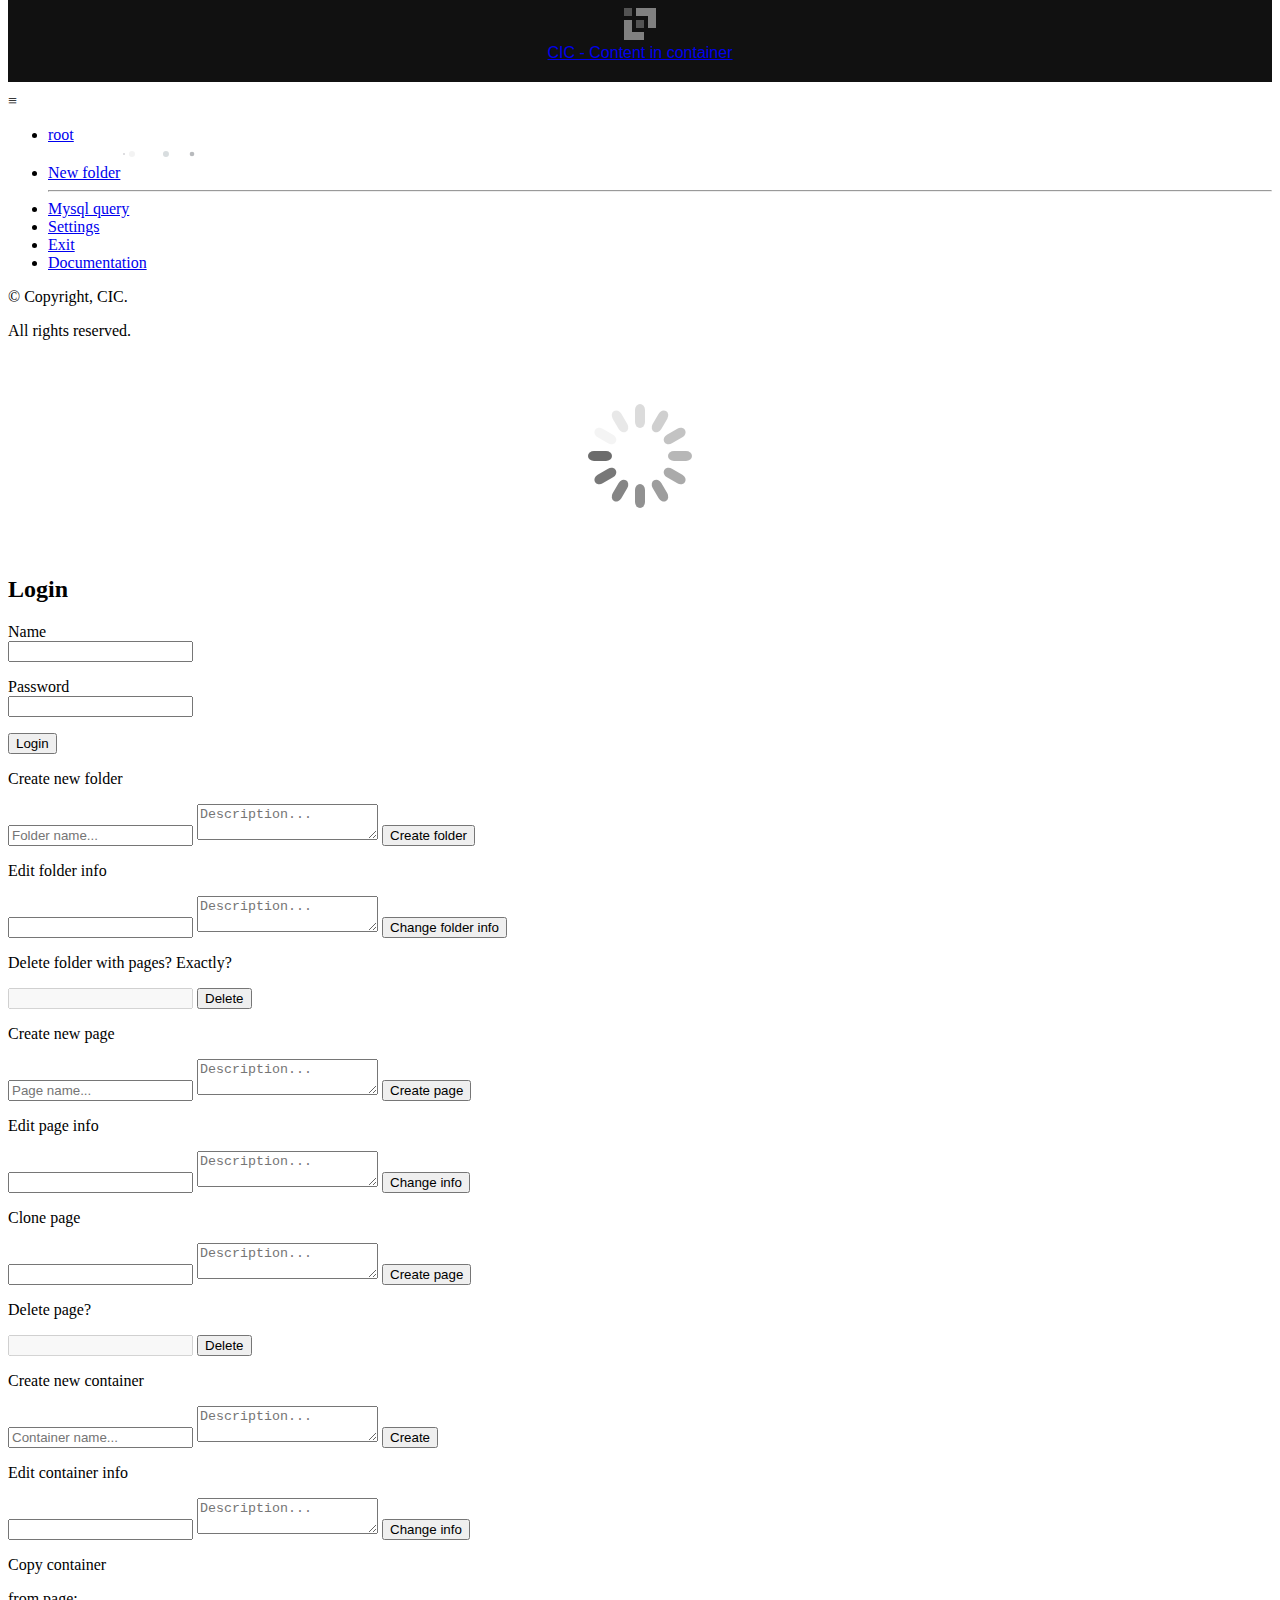
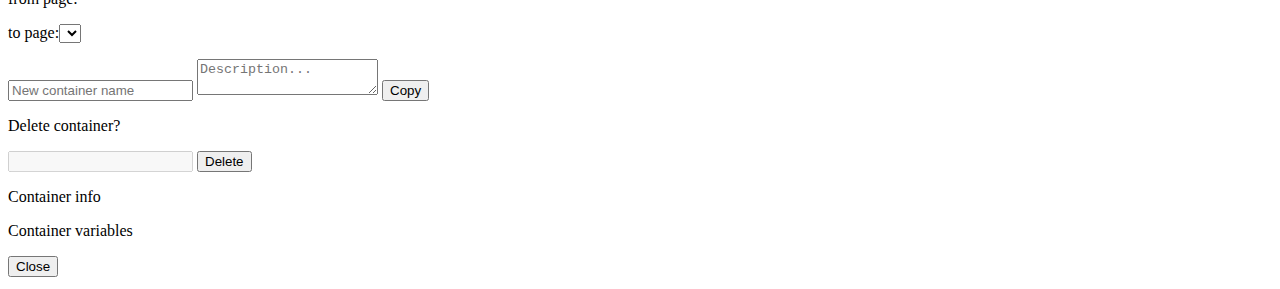
==== admin/index.html @ 7d0fcd77 "fixed bag: root ту басканда toggle ойноп атат, некорректно" ====
<!DOCTYPE html>
<html lang="ru">
<head>
	<meta charset="UTF-8">
  <meta name="viewport" content="width=device-width, initial-scale=1, shrink-to-fit=no">
	<title>CIC - Content in Container</title>
	<link rel="stylesheet" href="css/style.css">
	<link rel="stylesheet" href="css/dark.css">
	<link rel="stylesheet" href="css/media.css">
	<!--<link rel="stylesheet" href="css/light.css">-->
	<link rel="stylesheet" href="themes/fa/css/all.css">
	
	<!-- JS -->
	<script type="text/javascript" src="js/jquery-3.4.1.js"></script>
	<script type="text/javascript" src="js/jquery.json-editor.min.js"></script>
	<script type="text/javascript" src="js/main.js"></script>
	
	<!-- Codemirror -->
	<link rel="stylesheet" href="codemirror/lib/codemirror.css">
	<link rel="stylesheet" href="codemirror/theme/darcula.css">
	<script src="codemirror/lib/codemirror.js"></script>
	<script src="codemirror/mode/xml/xml.js"></script>
	<script src="codemirror/mode/sql/sql.js"></script>
	<script src="codemirror/mode/javascript/javascript.js"></script>
	<script src="codemirror/mode/css/css.js"></script>
	<script src="codemirror/mode/htmlmixed/htmlmixed.js"></script>
	
	<script src="codemirror/addon/edit/closetag.js"></script>
	<script src="codemirror/addon/mode/simple.js"></script>
	
	<script type="text/javascript" src="js/cicmode.js"></script>
	
</head>
<body>
	
	<main class="app">
	
		<!-- Leftbar -->
		<section class="leftbar">
			<div class="leftbar_header">
				<a href="http://cic-cmf.com"  target="_blank">
					<div style="margin:-20px 0 10px 0;padding: 20px; background: #111; text-align: center; font-family: 'Quicksand', 'Calibri Light', sans-serif;">
						<svg width="32" height="32">
							<rect width="8" height="8" style="fill:rgb(128 128 128 /60%)"/>
							<rect width="8" height="8" x="12" y="12" style="fill:rgb(128 128 128 /60%)"/>
							<rect width="20" height="8" x="12" y="00" style="fill:rgb(128 128 128)"/>
							<rect width="8" height="12" x="24" y="8" style="fill:rgb(128 128 128)"/>
							<rect width="8" height="20" x="00" y="12" style="fill:rgb(128 128 128)"/>
							<rect width="12" height="8" x="8" y="24" style="fill:rgb(128 128 128)"/>
							<!--Sorry, your browser does not support inline SVG.-->
							cic
						</svg>
						<br>CIC - Content in container
					</div>
				</a>
				<div class="leftbar_menu_btn mob_yes">≡</div>
			</div>
			<ul id="left_menu">
				<li>
					<a class="menu folder_open" id="folder" href="#">
						<i class="fas fa-folder-open"></i>root 
						<i class="fas box_toggle fa-caret-down right" title="Show/Hide"></i>
					</a>
					<ul id="pages_list" class="pages_list">
						<!--<img style="margin: -50px  20px;" src="img/load_line.gif"/>-->
						<svg style="margin: -40px  20px; background: none; display: block; shape-rendering: auto;" width="100px" height="100px" viewBox="0 0 100 100" preserveAspectRatio="xMidYMid">
							<circle cx="84" cy="50" r="10" fill="#f3f3f3">
								<animate attributeName="r" repeatCount="indefinite" dur="0.352112676056338s" calcMode="spline" keyTimes="0;1" values="3;0" keySplines="0 0.5 0.5 1" begin="0s"></animate>
								<animate attributeName="fill" repeatCount="indefinite" dur="1.408450704225352s" calcMode="discrete" keyTimes="0;0.25;0.5;0.75;1" values="#f3f3f3;#a3a3ac;#b8babd;#d8dddf;#f3f3f3" begin="0s"></animate>
							</circle><circle cx="16" cy="50" r="10" fill="#f3f3f3">
								<animate attributeName="r" repeatCount="indefinite" dur="1.408450704225352s" calcMode="spline" keyTimes="0;0.25;0.5;0.75;1" values="0;0;3;3;3" keySplines="0 0.5 0.5 1;0 0.5 0.5 1;0 0.5 0.5 1;0 0.5 0.5 1" begin="0s"></animate>
								<animate attributeName="cx" repeatCount="indefinite" dur="1.408450704225352s" calcMode="spline" keyTimes="0;0.25;0.5;0.75;1" values="16;16;16;50;84" keySplines="0 0.5 0.5 1;0 0.5 0.5 1;0 0.5 0.5 1;0 0.5 0.5 1" begin="0s"></animate>
							</circle><circle cx="50" cy="50" r="10" fill="#d8dddf">
								<animate attributeName="r" repeatCount="indefinite" dur="1.408450704225352s" calcMode="spline" keyTimes="0;0.25;0.5;0.75;1" values="0;0;3;3;3" keySplines="0 0.5 0.5 1;0 0.5 0.5 1;0 0.5 0.5 1;0 0.5 0.5 1" begin="-0.352112676056338s"></animate>
								<animate attributeName="cx" repeatCount="indefinite" dur="1.408450704225352s" calcMode="spline" keyTimes="0;0.25;0.5;0.75;1" values="16;16;16;50;84" keySplines="0 0.5 0.5 1;0 0.5 0.5 1;0 0.5 0.5 1;0 0.5 0.5 1" begin="-0.352112676056338s"></animate>
							</circle><circle cx="84" cy="50" r="10" fill="#b8babd">
								<animate attributeName="r" repeatCount="indefinite" dur="1.408450704225352s" calcMode="spline" keyTimes="0;0.25;0.5;0.75;1" values="0;0;3;3;3" keySplines="0 0.5 0.5 1;0 0.5 0.5 1;0 0.5 0.5 1;0 0.5 0.5 1" begin="-0.704225352112676s"></animate>
								<animate attributeName="cx" repeatCount="indefinite" dur="1.408450704225352s" calcMode="spline" keyTimes="0;0.25;0.5;0.75;1" values="16;16;16;50;84" keySplines="0 0.5 0.5 1;0 0.5 0.5 1;0 0.5 0.5 1;0 0.5 0.5 1" begin="-0.704225352112676s"></animate>
							</circle><circle cx="16" cy="50" r="10" fill="#a3a3ac">
								<animate attributeName="r" repeatCount="indefinite" dur="1.408450704225352s" calcMode="spline" keyTimes="0;0.25;0.5;0.75;1" values="0;0;3;3;3" keySplines="0 0.5 0.5 1;0 0.5 0.5 1;0 0.5 0.5 1;0 0.5 0.5 1" begin="-1.056338028169014s"></animate>
								<animate attributeName="cx" repeatCount="indefinite" dur="1.408450704225352s" calcMode="spline" keyTimes="0;0.25;0.5;0.75;1" values="16;16;16;50;84" keySplines="0 0.5 0.5 1;0 0.5 0.5 1;0 0.5 0.5 1;0 0.5 0.5 1" begin="-1.056338028169014s"></animate>
							</circle>
							<!-- [ldio] generated by https://loading.io/ -->
						</svg>
					</ul>
					<li><a class="menu folder_add" id="new_folder" href="#"><i class="fas fa-folder-plus"></i>New folder</a></li>
				</li>
				<hr/>
				<li><a href="#"><i class="fas fa-database"></i>Mysql query</a></li>
				<li><a href="#" id="settings"><i class="fas fa-wrench"></i>Settings</a></li>
				<li><a href = "../cic/admin.php?action=logout"><i class="fas fa-reply"></i>Exit</a></li>
				<li><a href="../documentation" target="_blank"><i class="fab fa-readme"></i>Documentation</a></li>
			</ul>
			<footer class="mob_no">
				<p>© Copyright, CIC.</p>
				<p>All rights reserved.</p>
			</footer>
		</section>
		
		
		<!-- Content -->
		<section class="content">
			<div id="load">
				<svg  style="margin: auto; background: rgba(255, 255, 255, 0); display: block; shape-rendering: auto;" width="200px" height="200px" viewBox="0 0 100 100" preserveAspectRatio="xMidYMid">
					<g transform="rotate(0 50 50)">
					  <rect x="47.5" y="24" rx="2.5" ry="3" width="5" height="12" fill="#6a6a6a">
						<animate attributeName="opacity" values="1;0" keyTimes="0;1" dur="0.8474576271186441s" begin="-0.7768361581920904s" repeatCount="indefinite"></animate>
					  </rect>
					</g><g transform="rotate(30 50 50)">
					  <rect x="47.5" y="24" rx="2.5" ry="3" width="5" height="12" fill="#6a6a6a">
						<animate attributeName="opacity" values="1;0" keyTimes="0;1" dur="0.8474576271186441s" begin="-0.7062146892655368s" repeatCount="indefinite"></animate>
					  </rect>
					</g><g transform="rotate(60 50 50)">
					  <rect x="47.5" y="24" rx="2.5" ry="3" width="5" height="12" fill="#6a6a6a">
						<animate attributeName="opacity" values="1;0" keyTimes="0;1" dur="0.8474576271186441s" begin="-0.635593220338983s" repeatCount="indefinite"></animate>
					  </rect>
					</g><g transform="rotate(90 50 50)">
					  <rect x="47.5" y="24" rx="2.5" ry="3" width="5" height="12" fill="#6a6a6a">
						<animate attributeName="opacity" values="1;0" keyTimes="0;1" dur="0.8474576271186441s" begin="-0.5649717514124294s" repeatCount="indefinite"></animate>
					  </rect>
					</g><g transform="rotate(120 50 50)">
					  <rect x="47.5" y="24" rx="2.5" ry="3" width="5" height="12" fill="#6a6a6a">
						<animate attributeName="opacity" values="1;0" keyTimes="0;1" dur="0.8474576271186441s" begin="-0.4943502824858757s" repeatCount="indefinite"></animate>
					  </rect>
					</g><g transform="rotate(150 50 50)">
					  <rect x="47.5" y="24" rx="2.5" ry="3" width="5" height="12" fill="#6a6a6a">
						<animate attributeName="opacity" values="1;0" keyTimes="0;1" dur="0.8474576271186441s" begin="-0.423728813559322s" repeatCount="indefinite"></animate>
					  </rect>
					</g><g transform="rotate(180 50 50)">
					  <rect x="47.5" y="24" rx="2.5" ry="3" width="5" height="12" fill="#6a6a6a">
						<animate attributeName="opacity" values="1;0" keyTimes="0;1" dur="0.8474576271186441s" begin="-0.3531073446327684s" repeatCount="indefinite"></animate>
					  </rect>
					</g><g transform="rotate(210 50 50)">
					  <rect x="47.5" y="24" rx="2.5" ry="3" width="5" height="12" fill="#6a6a6a">
						<animate attributeName="opacity" values="1;0" keyTimes="0;1" dur="0.8474576271186441s" begin="-0.2824858757062147s" repeatCount="indefinite"></animate>
					  </rect>
					</g><g transform="rotate(240 50 50)">
					  <rect x="47.5" y="24" rx="2.5" ry="3" width="5" height="12" fill="#6a6a6a">
						<animate attributeName="opacity" values="1;0" keyTimes="0;1" dur="0.8474576271186441s" begin="-0.211864406779661s" repeatCount="indefinite"></animate>
					  </rect>
					</g><g transform="rotate(270 50 50)">
					  <rect x="47.5" y="24" rx="2.5" ry="3" width="5" height="12" fill="#6a6a6a">
						<animate attributeName="opacity" values="1;0" keyTimes="0;1" dur="0.8474576271186441s" begin="-0.14124293785310735s" repeatCount="indefinite"></animate>
					  </rect>
					</g><g transform="rotate(300 50 50)">
					  <rect x="47.5" y="24" rx="2.5" ry="3" width="5" height="12" fill="#6a6a6a">
						<animate attributeName="opacity" values="1;0" keyTimes="0;1" dur="0.8474576271186441s" begin="-0.07062146892655367s" repeatCount="indefinite"></animate>
					  </rect>
					</g><g transform="rotate(330 50 50)">
					  <rect x="47.5" y="24" rx="2.5" ry="3" width="5" height="12" fill="#6a6a6a">
						<animate attributeName="opacity" values="1;0" keyTimes="0;1" dur="0.8474576271186441s" begin="0s" repeatCount="indefinite"></animate>
					  </rect>
					</g>
					<!-- [ldio] generated by https://loading.io/ -->
				</svg>
			</div>

			<div class="loginform_out">
				<div id="loginform" class="loginform">
					<form action="../cic/admin.php?action=login" method="POST">
						<h2 class="center">Login</h2>
							<div class="page_body" id="error"> </div>
							<p>Name<Br><input type="text" name="admin_name"></p>
							<p>Password<Br><input type="password" name="password"></p>
							<p><input type="Submit" value="Login"></p>
					</form>
				</div>
			</div>
			
			<div class="page_body" id="error"></div>
			<div class="page_body" id="settings"></div>
			<div class="page_body" id="project"></div>
			<div class="page_body" id="page"></div>
			<div class="page_body" id="sql_query"></div>

			
			
			
			<!-- ----------- MODAL BOXES ------------->

			<!-- ----------- Folder ------------------>
			<!-- New folder -->
			<div class="overlay folder_add_ul">
				<div class="block_ul_in">
					<i class="far fa-times-circle close"></i>
					<p>Create new folder</p>
					<input type="text" name="folder_name" placeholder="Folder name...">
					<textarea class="modal_text" name="folder_note" placeholder="Description..."></textarea>
					<input type="submit" class="btn" value="Create folder"/>
				</div>
			</div>
			<!-- Change folder name -->
			<div class="overlay folder_edit_ul">
				<div class="block_ul_in">
					<i class="far fa-times-circle close"></i>
					<p>Edit folder info</p>
					<input type="hidden" name="folder_name" value="">
					<input type="text" name="new_folder_name" value="">
					<textarea class="modal_text" name="folder_note" placeholder="Description..."></textarea>
					<input type="submit" class="btn" value="Change folder info">
				</div>
			</div>
			<!-- Delete folder -->
			<div class="overlay folder_del_ul">
				<div class="block_ul_in">
					<i class="far fa-times-circle close"></i>
					<p>Delete folder with pages? Exactly?</p>
					<input type="text" disabled="true" name="folder_name" value="">
					<input type="submit" class="btn" value="Delete">
				</div>
			</div>

			
			<!-- ----------- Page ------------------>
			<!-- New page -->
			<div class="overlay page_add_ul">
				<div class="block_ul_in">
					<i class="far fa-times-circle close"></i>
					<p>Create new page</p>
					<input type="text" name="page_name" placeholder="Page name...">
					<textarea class="modal_text" name="page_note" placeholder="Description..."></textarea>
					<input type="submit" class="btn" value="Create page"/>
				</div>
			</div>
			
			<!-- Change page -->
			<div class="overlay page_edit_ul">
				<div class="block_ul_in">
					<i class="far fa-times-circle close"></i>
					<p>Edit page info</p>
					<input type="hidden" name="page_name" value="">
					<input type="text" name="new_name" value="">
					<textarea class="modal_text" name="page_note" placeholder="Description..."></textarea>
					<input type="submit" class="btn" value="Change info">
				</div>
			</div>
			<!-- Clone page -->
			<div class="overlay page_clone_ul">
				<div class="block_ul_in">
					<i class="far fa-times-circle close"></i>
					<p>Clone page</p>
					<input type="hidden" name="page_name" value="">
					<input type="text" name="new_name" value="">
					<textarea class="modal_text" name="page_note" placeholder="Description..."></textarea>
					<input type="submit" class="btn" value="Create page">
				</div>
			</div>
			<!-- Delete page -->
			<div class="overlay page_del_ul">
				<div class="block_ul_in">
					<i class="far fa-times-circle close"></i>
					<p>Delete page?</p>
					<input type="text" disabled="true" name="page_name" value="">
					<input type="submit" class="btn" value="Delete">
				</div>
			</div>
			<!-- Create container -->
			<div class="overlay page_box_add_ul">
				<div class="block_ul_in">
					<i class="far fa-times-circle close"></i>
					<p>Create new container</p>
					<input type="hidden" name="page_name">
					<input type="text" name="cont_name" placeholder="Container name...">
					<textarea class="modal_text" name="cont_note" placeholder="Description..."></textarea>
					<input type="submit" class="btn" value="Create"/>
				</div>
			</div>
			<!-- Change container -->
			<div class="overlay page_box_edit_ul">
				<div class="block_ul_in">
					<i class="far fa-times-circle close"></i>
					<p>Edit container info</p>
					<input type="hidden" name="page_name" value="">
					<input type="hidden" name="cont_name" value="">
					<input type="text" name="new_name" value="">
					<textarea class="modal_text" name="cont_note" placeholder="Description..."></textarea>
					<input type="submit" class="btn" value="Change info">
				</div>
			</div>
			<!-- Clone container -->
			<div class="overlay page_box_clone_ul">
				<div class="block_ul_in">
					<i class="far fa-times-circle close"></i>
					<p>Copy container <b name="cont_name"></b></p>
					<p>from page: <b name="page_name"></b></p>
					<p>to page:<select id="page_list"></select></p>
					<input type="hidden" name="cont_name"  disabled="true" value="">
					<input type="hidden" name="page_name"  disabled="true" value="">
					
					<input type="text" name="new_name" value="" placeholder="New container name">
					<textarea class="modal_text" name="cont_note" placeholder="Description..."></textarea>
					<input type="submit" class="btn" value="Copy">
				</div>
			</div>
			<!-- Delete container -->
			<div class="overlay page_box_del_ul">
				<div class="block_ul_in">
					<i class="far fa-times-circle close"></i>
					<p>Delete container?</p>
					<input type="hidden" name="page_name" value="">
					<input type="text" disabled="true" name="cont_name" value="">
					<input type="submit" class="btn" value="Delete">
				</div>
			</div>
			<!-- container info -->
			<div class="overlay_2 box_info_ul">
				<div class="block_ul_in">
					<i class="far fa-times-circle close"></i>
					<input type="hidden" name="page_name" value="">
					<input type="hidden" name="cont_name" value="">
					<p>Container info</p>
					<pre id="container-info" class="json-display"></pre>
					<p>Container variables</p>
					<pre id="container-var" class="json-display"></pre>
					<input type="submit" class="btn" value="Close">
				</div>
			</div>
		</section>
	</main>
</body>
</html>
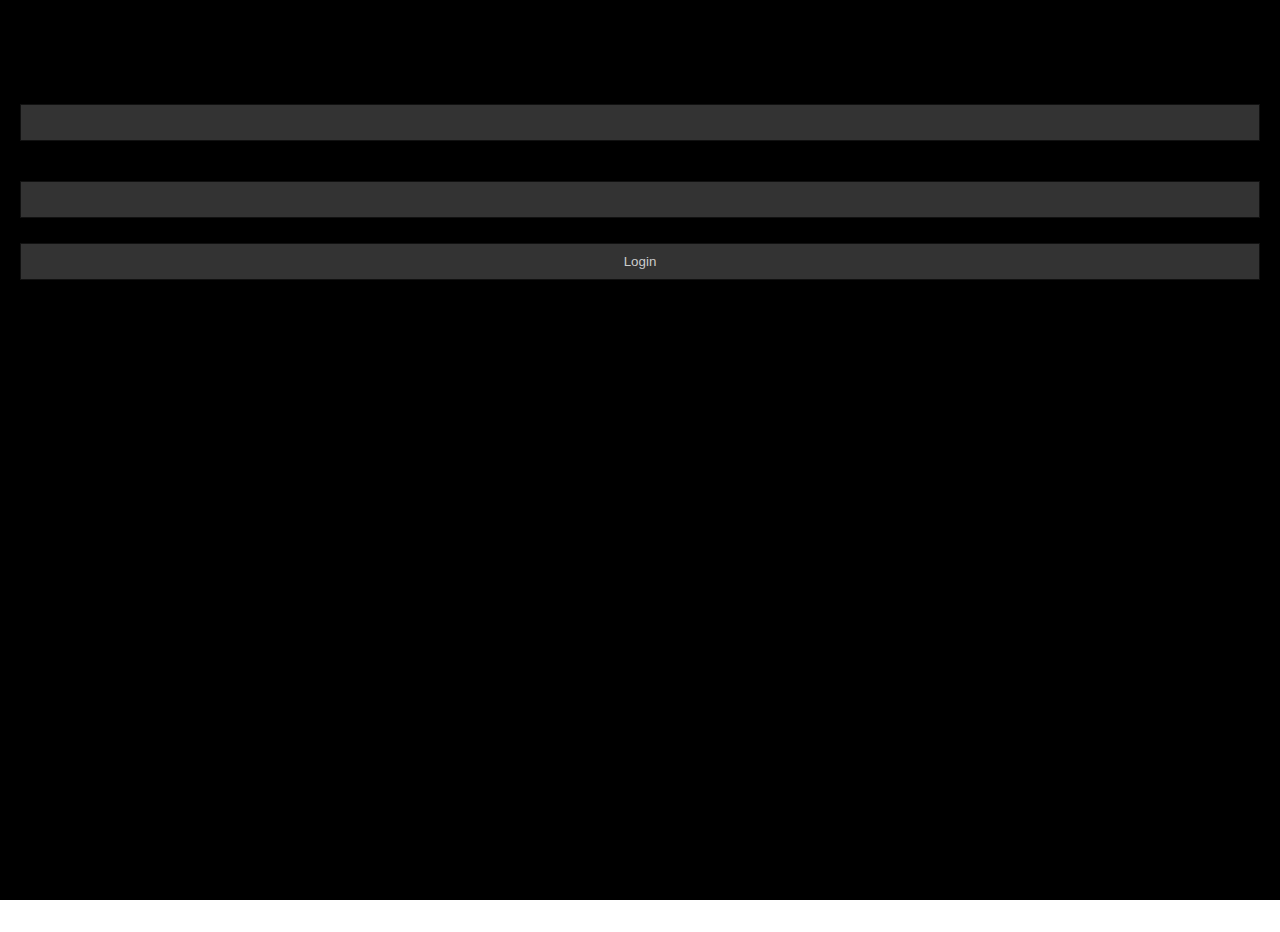
==== commit 0664a45a: "Анча мынча дизайнды ондодум" ====
--- a/admin/index.html
+++ b/admin/index.html
@@ -58,7 +58,7 @@
 			<ul id="left_menu">
 				<li>
 					<a class="menu folder_open" id="folder" href="#">
-						<i class="fas fa-folder-open"></i>root 
+						<i class="fas fa-folder-open"></i>Project (root) 
 						<i class="fas box_toggle fa-caret-down right" title="Show/Hide"></i>
 					</a>
 					<ul id="pages_list" class="pages_list">
@@ -83,9 +83,9 @@
 							<!-- [ldio] generated by https://loading.io/ -->
 						</svg>
 					</ul>
-					<li><a class="menu folder_add" id="new_folder" href="#"><i class="fas fa-folder-plus"></i>New folder</a></li>
+					
 				</li>
-				<hr/>
+				<hr style="border-color: #666;"/>
 				<li><a href="#"><i class="fas fa-database"></i>Mysql query</a></li>
 				<li><a href="#" id="settings"><i class="fas fa-wrench"></i>Settings</a></li>
 				<li><a href = "../cic/admin.php?action=logout"><i class="fas fa-reply"></i>Exit</a></li>
--- a/admin/css/style.css
+++ b/admin/css/style.css
@@ -0,0 +1,362 @@
+html{
+	padding: 0;
+	margin: 0;
+}
+body{
+	padding: 0;
+	margin: 0;
+	font-family: tahoma, Arial;
+	font-size: 11pt;
+}
+a{
+	text-decoration: none;
+}
+input, button{
+	width: 100%;
+	padding: 10px;
+	border: 1px solid #111;
+	background: #333;
+	color: #ccc;
+	margin: 5px 0;
+	box-sizing: border-box;
+}
+textarea{
+	width: 98%;
+	padding: 10px;
+	border: 1px solid #111;
+	background: #2b2b2b;
+	color: #ccc;
+	margin: 5px 0;
+}
+select{
+	width: 100%;
+	padding: 10px;
+	border: 1px solid #222;
+	margin: 5px 0;
+	background: #333;
+	color: #ccc;
+}
+.center{
+	text-align: center;
+}
+.right{
+	text-align: right;
+	float: right;
+}
+.btn{
+	width: 100%;
+	padding: 10px 10px;
+	background: #2B2B2B;
+	color: #ccc;
+	border: none;
+	margin: 10px 0 0 0;
+	float: right;
+	cursor: pointer;
+}
+.btn:hover{
+	background: #333;
+}
+.btn_large{
+	width: 100%;
+	padding: 10px 15px;
+	background: #555;
+	color: #ccc;
+	border: none;
+	margin: 10px 0 0 0;
+	text-align: center;
+	cursor: pointer;
+}
+.btn_large:hover{
+	background: #333;
+	color: #fff;
+	border-radius: 5px;
+}
+.add_button{
+	font-size: 11px;
+	color: #545454;
+	/* border-radius: 5px; */
+}
+header{
+	padding: 20px;
+	display: grid;
+	grid-template-columns: 10fr 3fr;
+	text-align: right;
+}
+header h1{
+	font-size: 12pt;
+	font-weight: normal;
+	margin: 0;
+	text-align: left;
+}
+header .setings a{
+	font-size: 12pt;
+	cursor: pointer;
+	padding: 0 7px;
+}
+
+main{
+	height: 100vh;
+	display: grid;
+	margin: 0 0 20px 0;
+}
+.leftbar{
+	margin: 20px 0 0 0;
+	/*padding: 20px 0;*/
+	font-size: 11pt;
+}
+.leftbar_menu_btn{
+	position: absolute;
+	right: 10px;
+	top: 25px;
+	padding: 9px 15px 12px 15px;
+	font-size: 20px;
+	background-color: #333333;
+	border-radius: 50px;
+	cursor: pointer;
+}
+.leftbar_menu_btn:hover{
+	background-color: #555;
+}
+.leftbar ul{
+	margin: 0;
+	padding: 0;
+}
+.leftbar ul li{
+	list-style: none;
+	margin: 0;
+}
+.leftbar ul li a{
+	display: inline-block;
+	padding: 7px 10px;
+	width: 200px;
+}
+.leftbar ul li ul li span:hover,
+.leftbar ul li a.active,
+.leftbar ul li a:hover{
+	background: #444;
+}
+.leftbar ul li .fas,
+.leftbar ul li .fab{
+	width: 20px;
+}
+.leftbar ul li ul{
+	margin: 0;
+	padding: 0;
+}
+.leftbar ul li ul li a{
+	width: 190px;
+	padding: 7px 10px 7px 20px;
+}
+.leftbar ul li ul li span{
+	display: inline-block;
+	cursor: pointer;
+	width: 200px;
+	padding: 7px 0px 7px 20px;
+}
+.leftbar ul li ul li span i.menu_cat_i{
+	margin: 0 0 0 10px;
+	float: right;
+	font-size: 11pt;
+}
+.leftbar ul li ul li ul{
+	display: none;
+}
+.leftbar ul li ul li ul li a{
+	width: 180px;
+	padding: 7px 10px 7px 30px;
+}
+.pages_list{
+	display: none;
+}
+
+.content{
+	padding: 20px;
+	min-height: 520px;
+}
+.content .page_title{
+	padding: 0 0 20px 0;
+	margin: 5px 0;
+	overflow: hidden;
+	border-bottom: 1px solid #222;
+}
+.content .page_title_left{
+	float: left;
+	white-space: nowrap;
+  overflow: hidden;
+	text-overflow: ellipsis; 
+}
+.content .page_title_left i{
+	margin: 0 5px;
+}
+.content .page_title_right{
+	float: right;
+}
+.content .page_title_right i{
+	margin: 0 0 0 15px;
+	font-size: 12pt;
+	cursor:pointer;
+}
+
+.page_box_add{
+	cursor: pointer;
+}
+.overlay{
+	display: none;
+	position: fixed;
+	top: 0;
+	bottom: 0;
+	left: 0;
+	right: 0;
+	background: rgba(0, 0, 0, 0.8);
+	z-index: 100;
+}
+.overlay_2{
+	display: none;
+	position: absolute;
+	top: 0;
+	left: 0;
+	right: 0;
+	min-height: 100%;
+	overflow: hidden;
+	background: rgba(0, 0, 0, 0.8);
+	z-index: 100;
+}
+.block_ul_in{
+	position: relative;
+	margin: auto;
+	padding: 20px;
+	width: 400px;
+	background: #222;
+	margin-top: 60px;
+	overflow: hidden;
+}
+.close{
+	font-size: 16pt;
+	cursor: pointer;
+	margin: -15px -15px 10px 0;
+	float: right;
+}
+
+.content .row{
+	padding: 15px;
+	margin: 5px 0;
+	overflow: hidden;
+}
+.box_code{
+	overflow: hidden;
+}
+
+.content .row .box_title_left{
+	display: inline-block;
+}
+.content .row .box_title_left i{
+	cursor: pointer;
+	margin: 0 10px 0 0;
+}
+
+.content .row .box_title_right{
+	float: right;
+}
+.content .row .box_title_right i{
+	cursor: pointer;
+	margin: 0 0 0 10px;
+}
+.page_info,
+.content .row .box_title_right .box_info,
+.content .row .box_title_right .box_del{
+	position: relative;
+}
+.info_ul{
+	text-align: right;
+	display: none;
+	position: absolute;
+	top: -5px;
+	right: 25px;
+	background: #222;
+	color: #666;
+	padding: 5px;
+	width: 370px;
+}
+.box_del_yes{
+	cursor: pointer;
+	padding: 2px 10px;
+	background: #ccc;
+	color: #222;
+	border-radius: 3px;
+}
+
+.content .row form{
+	margin: 15px 0 0 0;
+}
+.content .row i:hover{
+	color: #fff;
+}
+.content .lbl{
+	display: inline-block;
+	padding: 5px 7px;
+	margin: 10px 0 0 0;
+	background: #444;
+	color: #ccc;
+	cursor: pointer;
+}
+.content .lbl_active{
+	background: #eee;
+	color: #333;
+}
+
+/* loginform */
+.loginform_out{
+	position: fixed;
+	background-color: #000;
+	right: 0;
+	left: 0;
+	top: 0;
+	bottom: 0;
+	width: 100%;
+	height: 100%;
+}
+.loginform{
+	padding: 20px;
+	margin: auto;
+}
+
+.page_info_ul,
+footer{
+	padding: 20px 0;
+	text-align: center;
+	color: #666;
+	font-size: 9pt;
+}
+div#error{
+	color:red;
+}
+div.page_body{
+	display:none;
+}
+ul#left_menu{
+	overflow: hidden;
+	background-color: #222;
+}
+ul#left_menu a {
+    text-decoration:none;
+}
+span.note{
+    padding: 0 10px;
+    color: #555;
+}
+.create_time, .edit_time{
+	font-size:  11px;
+	padding: 0 0 0 10px;
+    color: #555;
+}
+
+.CodeMirror {
+	resize: vertical;
+	overflow: hidden;
+	height: 100%; 
+}
+.json-display {
+	border: 1px solid #000;
+	margin: 0;
+	padding: 10px 20px;
+}